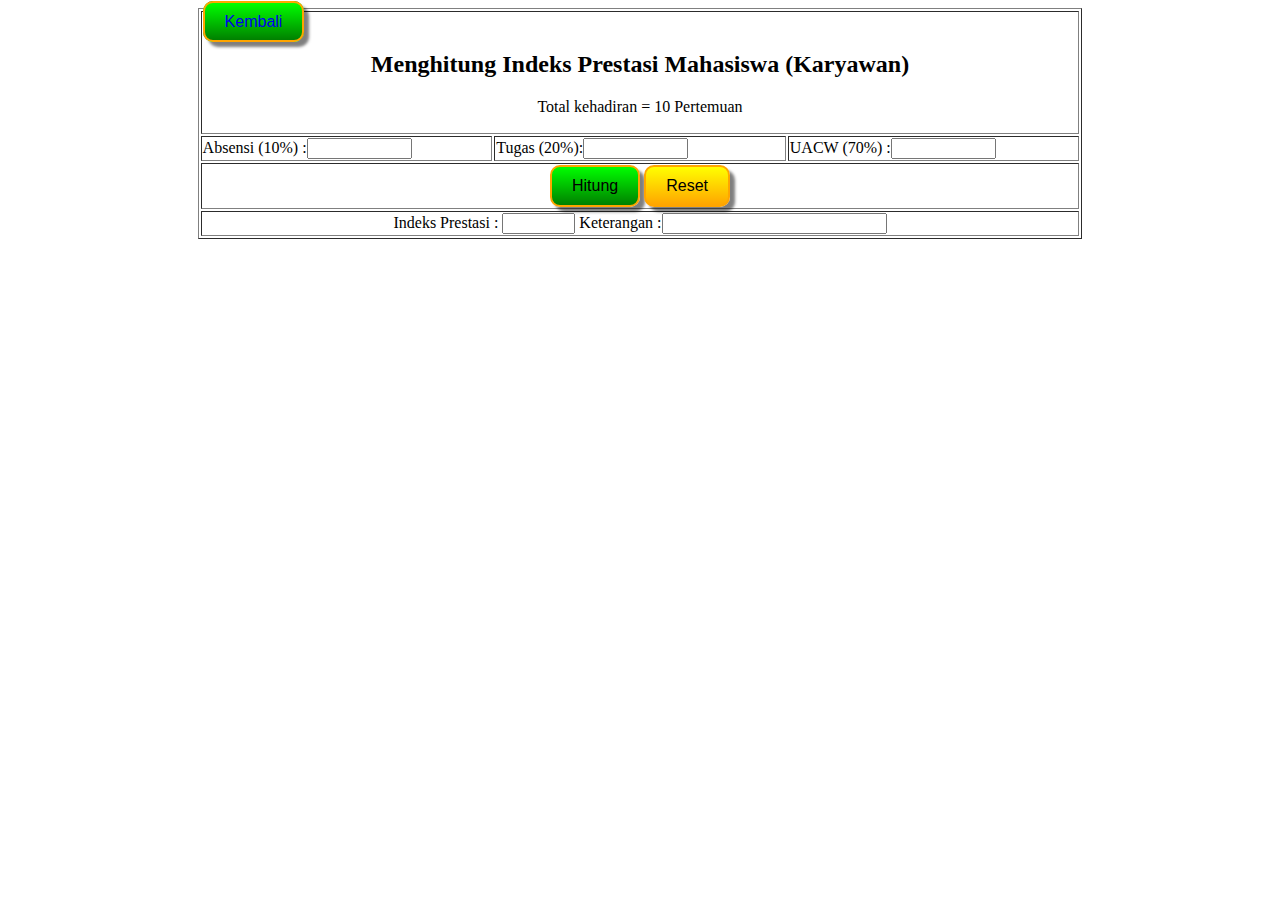
==== form_kar.html @ c702137c "Add files via upload" ====
<!DOCTYPE html>
<html>
<head>
    <title>Hitung IP-KAR</title>
    <meta charset="utf-8"/>
    <link rel="stylesheet" href="style_form.css"/>
    <script src="ip_kar.js" async></script>
</head>
<body>


<!--membuat form, lalu beri nama-->
<form name ="fform">

<!--Gunakan berbagai cara, yg penting rapi-enak diliat. Form dibawah menggunakan element table
dgn lebar 100%, artinya ditampilkan selebar layar yg digunakan.-->
  <table border="1" width="70%" align="center">

<!--tr dibawah menggunakan colspan=4, alias merger empat kolom-->
    <tr>
      <td colspan="4">
        <a class="tombol_kembali" href="index.html">Kembali</a>
        <h2 align="center">Menghitung Indeks Prestasi Mahasiswa (Karyawan)</h2>
        <p align="center">Total kehadiran = 10 Pertemuan</p>
      </td>
    </tr>

<!--membuat empat input untuk nilai absen, tugas, uts dan uas-->
    <tr>
      <td width="25%">Absensi (10%) :<input type="text" size="10" name="iabsen"> </td>
      <td width="25%">Tugas (20%):<input type="text" size="10" name="itugas"> </td>
      <td width="25%">UACW (70%) :<input type="text" size="10" name="iuacw"> </td>
    </tr>

<!--membuat dua tombol dlm satu element td, tombol hitung dan reset dgn posisi rata tengah. td disini harus diberi colspan=4. Lalu, beri fungsi onclick pd tombol hitung untuk memanggil fungsi JS-->
    <tr>
      <td width="100%" colspan="4" align="center">
        <INPUT TYPE="button" value="Hitung" onclick="hitungip()">
        <INPUT TYPE="reset" value="Reset">
      </td>
    </tr>

<!--Bagian trakhir, membuat wadah untuk hasil pengolahan IP beserta keterangannya. Kedua input disini wajib diberi nama, agar dapat digunakan oleh JS. Element td diberi colspan=4 dan rata tengah-->
    <tr>
      <td width="100%" colspan="4" align="center">
        Indeks Prestasi : <input size="6" name="oip">
        Keterangan :<input type="text" size="25" name="oket">
      </td>
    </tr>

 </table>

</form>


</body>
</html>
---- style_form.css ----
a {
  margin-top   : ;  
  text-align   : center; 
  font-size    : 16px;
  font-family  : sans-serif;
  color        : ;
  padding      : 10px 20px;
  border       : 2px solid orange;
  cursor       : pointer;
  border-radius: 10px;
  background   : linear-gradient(to top, green, lime);
  box-shadow   : 5px 5px 3px rgba(0,0,0,0.5);
  user-select  : none;
  text-decoration: none;
  display      : ;
}

a:hover {
  background   : linear-gradient(to bottom, lime, yellow);
}

a:active {
  background   : linear-gradient(to right, orange, yellow);
}

input[type="button"] {
  margin-top   : ;  
  text-align   : center; 
  font-size    : 16px;
  font-family  : sans-serif;
  color        : ;
  padding      : 10px 20px;
  border       : 2px solid orange;
  cursor       : pointer;
  border-radius: 10px;
  background   : linear-gradient(to top, green, lime);
  box-shadow   : 5px 5px 3px rgba(0,0,0,0.5);
  user-select  : none;
  text-decoration: none;
  display      : ;
}

input[type="reset"] {
  margin-top   : ;  
  text-align   : center; 
  font-size    : 16px;
  font-family  : sans-serif;
  color        : ;
  padding      : 10px 20px;
  border       : 2px solid orange;
  cursor       : pointer;
  border-radius: 10px;
  background   : linear-gradient(to top, orange, yellow);
  box-shadow   : 5px 5px 3px rgba(0,0,0,0.5);
  user-select  : none;
  text-decoration: none;
  display      : ;
}

input[type="button"]:hover {
  background   : linear-gradient(to bottom, lime, yellow);
}

input[type="button"]:active {
  background   : linear-gradient(to right, orange, yellow);
}

input[type="reset"]:hover {
  background   : linear-gradient(to bottom, orange, red);
}

input[type="reset"]:active {
  background   : linear-gradient(to right, red, yellow);
}
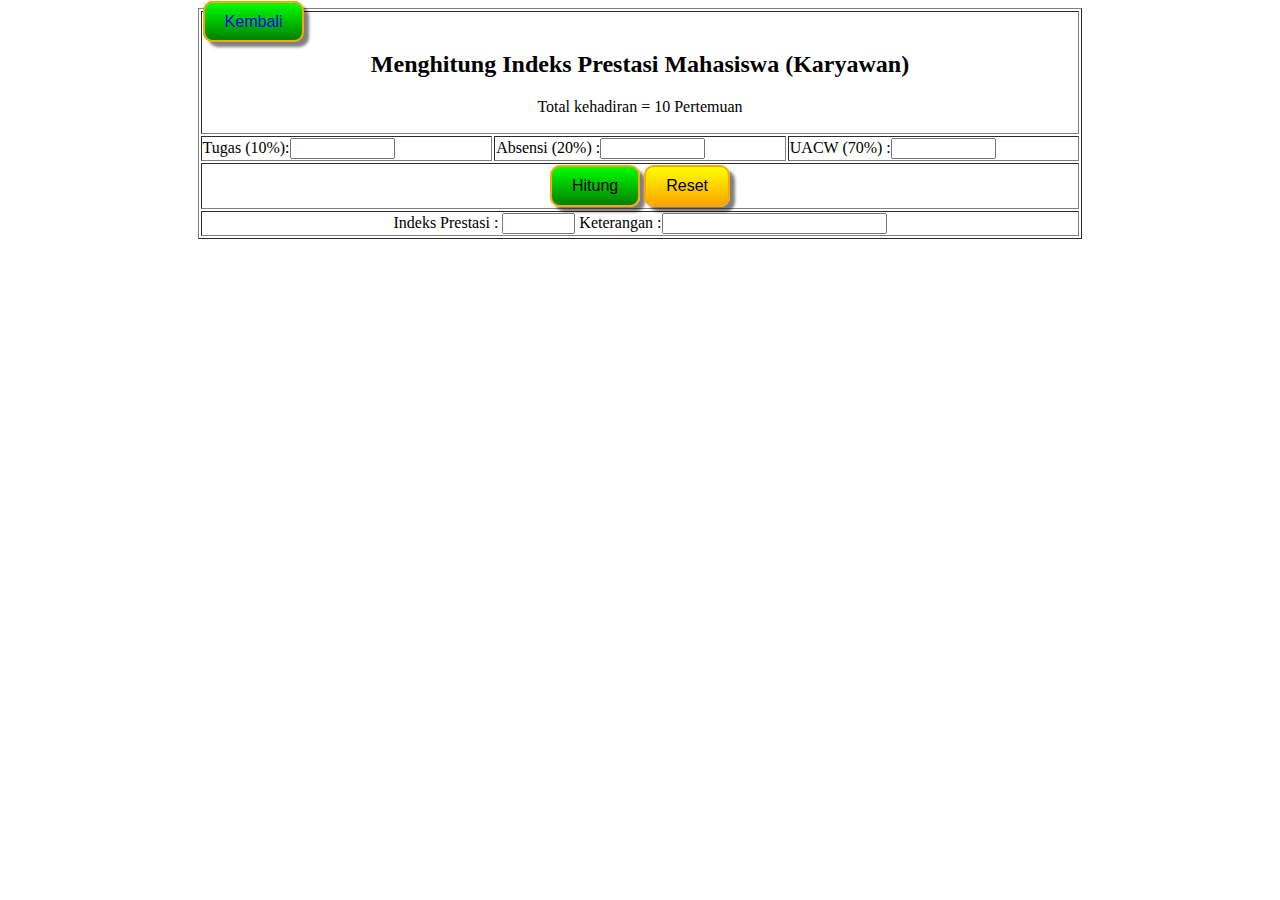
==== commit 94a2acf6: "Add files via upload" ====
--- a/form_kar.html
+++ b/form_kar.html
@@ -27,8 +27,8 @@
 
 <!--membuat empat input untuk nilai absen, tugas, uts dan uas-->
     <tr>
-      <td width="25%">Absensi (10%) :<input type="text" size="10" name="iabsen"> </td>
-      <td width="25%">Tugas (20%):<input type="text" size="10" name="itugas"> </td>
+      <td width="25%">Tugas (10%):<input type="text" size="10" name="itugas"> </td>
+      <td width="25%">Absensi (20%) :<input type="text" size="10" name="iabsen"> </td>
       <td width="25%">UACW (70%) :<input type="text" size="10" name="iuacw"> </td>
     </tr>
 
